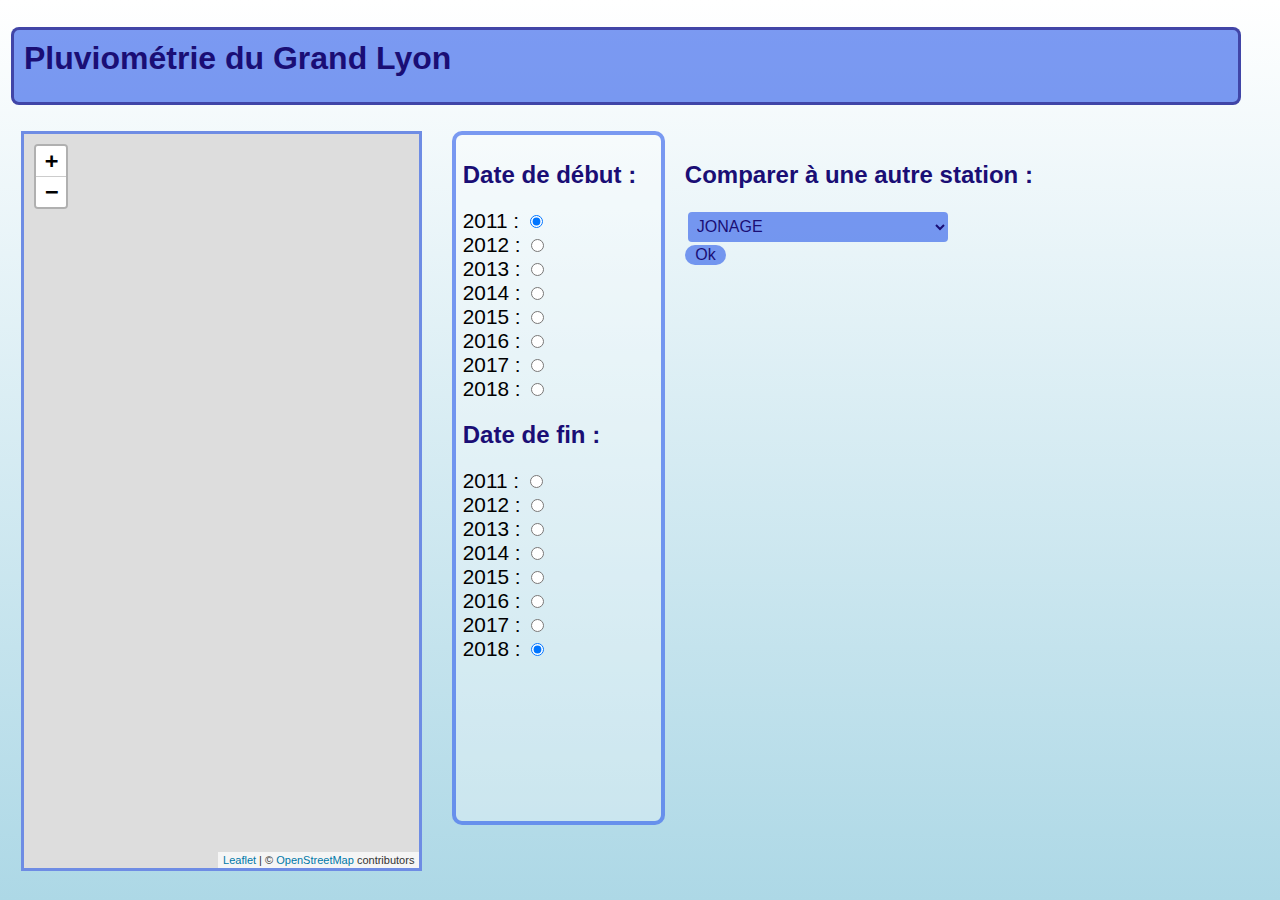
==== client/index.html @ fe353c87 "Update index.html" ====
<!DOCTYPE html>

<script src="leaflet.js"> // insertion bibliothèque Leaflet : http://leafletjs.com/ </script>

<title>Pluviometrie.html</title>
<link rel="stylesheet" type="text/css" href="leaflet.css" /> 
<link rel="stylesheet" type="text/css" href="style.css"/>

<meta charset="utf-8">

<style>
#map {
  height: 80%; 
  width: 30%; 
  float:left; 
  margin-left:20px; 
  margin-right:20px;
  border-style: solid;
  padding: 7px 0.5em 9px;
  border-color: rgba(37,87,233,0.6);
  border-width: medium;
}
</style>

<body onload="load_data()">  <!-- Récupération des données avec le chargement de la page -->

<h1>Pluviométrie du Grand Lyon</h1>


<div id="map"></div>  


<form name=Dates>
<h2>Date de début :</h2>
<label>2011 : <input checked type="radio" name="Date_debut" value="2011"></label>
<label>2012 : <input type="radio" name="Date_debut" value="2012"></label>
<label>2013 : <input type="radio" name="Date_debut" value="2013"></label>
<label>2014 : <input type="radio" name="Date_debut" value="2014"></label>
<label>2015 : <input type="radio" name="Date_debut" value="2015"></label>
<label>2016 : <input type="radio" name="Date_debut" value="2016"></label>
<label>2017 : <input type="radio" name="Date_debut" value="2017"></label>
<label>2018 : <input type="radio" name="Date_debut" value="2018"></label>

<h2>Date de fin :</h2>

<label>2011 : <input type="radio" name="Date_fin" value="2011"></label>
<label>2012 : <input type="radio" name="Date_fin" value="2012"></label>
<label>2013 : <input type="radio" name="Date_fin" value="2013"></label>
<label>2014 : <input type="radio" name="Date_fin" value="2014"></label>
<label>2015 : <input type="radio" name="Date_fin" value="2015"></label>
<label>2016 : <input type="radio" name="Date_fin" value="2016"></label>
<label>2017 : <input type="radio" name="Date_fin" value="2017"></label>
<label>2018 : <input checked type="radio" name="Date_fin" value="2018"></label>
</form>
	

<form name=Comparaison>

<h2>Comparer à une autre station :</h2>
<div class="styled-select">
<SELECT name="comparerStation" size="1">
<OPTION>JONAGE
<OPTION>MEYZIEU
<OPTION>GENAS
<OPTION>MIONS
<OPTION>CORBAS
<OPTION>SAINT PRIEST
<OPTION>BRON
<OPTION>VILLEURBANNE
<OPTION>CREPIEUX
<OPTION>RILLIEUX
<OPTION>CAILLOUX
<OPTION>MONTANAY
<OPTION>NEUVILLE
<OPTION>COUZON
<OPTION>COLLONGES
<OPTION>INSA
<OPTION>QUINCIEUX
<OPTION>SAINT GERMAIN
<OPTION>POLEYMIEUX
<OPTION>LIMONEST
<OPTION>CHAMPAGNE AU MONT D OR
<OPTION>LA TOUR DE SALVAGNY
<OPTION>St CONSORCE
<OPTION>LOYACE
<OPTION>BOLLIER
<OPTION>SAINT FONS
<OPTION>LES BATTIERES
<OPTION>PRESSIN
<OPTION>CHARLY
<OPTION>SEREZIN
<OPTION>GIVORS
</SELECT>
</div>

<input type="button" onclick="updateGraph(2)" value=" Ok ">	
	
</form>

<div id="reponse">
  <p align="center"></p>
  <img width="68%" src="" />
</div>

<script>
// Creation d'une carte dans la balise div "map", et positionne la vue sur un point donné et un niveau de zoom
var map = L.map('map').setView([45.755,4.86], 11);
// Ajout d'une couche de dalles OpenStreetMap
L.tileLayer('http://{s}.tile.osm.org/{z}/{x}/{y}.png', {
     attribution: '&copy; <a href="http://osm.org/copyright">OpenStreetMap</a> contributors'
     }).addTo(map);
	 
function load_data () {
    var xhr = new XMLHttpRequest();
    xhr.onload = function() {   // fonction callback
      // récupération des données renvoyées par le serveur
	  var data = JSON.parse(this.responseText);
      // boucle sur les enregistrements renvoyés
      for ( n = 0; n < data.length; n++ ) {
        // insertion d'un marqueur à la position, attachement d'une popup, capture de l'évènement "clic'
	L.marker([data[n].lat,data[n].long]).addTo(map)
	  .bindPopup(data[n].nom)
	  .addEventListener('click',OnMarkerClick)   // propriété personnalisée ajouté au marqueur
	  .nom=data[n].nom;
      }
    };
    xhr.open('GET','/stations',true);
    xhr.send();
}

var marker; // sauvegarde du marker selectionne
var compare = false;
// si on clique sur un marker la courbe change
function OnMarkerClick (e) {
    marker = e.target;
    compare = false;
    updateGraph();
}

// si on clique sur une date la courbe change
for (i=0; i<document.Dates.Date_debut.length; i++) {
    document.Dates.Date_debut[i].onclick = updateGraph;
}
for (i=0; i<document.Dates.Date_fin.length; i++) {
    document.Dates.Date_fin[i].onclick = updateGraph;
}

// Mise à jour de la courbe en fonction du marker selectionne et de la date
function updateGraph(n=1) {
    var xhr = new XMLHttpRequest();
    var image =  document.querySelector('#reponse img'),
	legende = document.querySelector('#reponse p');
    // recuperation de la date de debut
    var debut = '';
    for (i=0; i<document.Dates.Date_debut.length; i++) {
	    if (document.Dates.Date_debut[i].checked) {
		    debut = document.Dates.Date_debut[i].value;
	    }
    }
    // puis de la date de fin
    var fin = '';
    for (i=0; i<document.Dates.Date_fin.length; i++) {
	    if (document.Dates.Date_fin[i].checked) {
		    fin = document.Dates.Date_fin[i].value;
	    }
    }
    xhr.onload = function() {   // fonction callback pour inserer le courbe dans la page
	var data = JSON.parse(this.responseText)
	image.src = data.img;
	image.alt = data.title;
	legende.innerHTML = data.title;
    };
    if(n==2 || compare) {
	// recuperation de la 2e station
	var station2 = document.querySelector('select[name=comparerStation]').value;
	compare = true;
	xhr.open('GET','/compare/'+marker.nom+'/'+station2+'/'+debut+'/'+fin,true);  // on récupère la courbe par un appel au serveur
    } else{
	xhr.open('GET','/pluvio/'+marker.nom+'/'+debut+'/'+fin,true);  // on récupère la courbe par un appel au serveur
    }
    xhr.send();
}

</script>
---- client/leaflet.css ----
/* required styles */

.leaflet-pane,
.leaflet-tile,
.leaflet-marker-icon,
.leaflet-marker-shadow,
.leaflet-tile-container,
.leaflet-pane > svg,
.leaflet-pane > canvas,
.leaflet-zoom-box,
.leaflet-image-layer,
.leaflet-layer {
	position: absolute;
	left: 0;
	top: 0;
	}
.leaflet-container {
	overflow: hidden;
	}
.leaflet-tile,
.leaflet-marker-icon,
.leaflet-marker-shadow {
	-webkit-user-select: none;
	   -moz-user-select: none;
	        user-select: none;
	  -webkit-user-drag: none;
	}
/* Safari renders non-retina tile on retina better with this, but Chrome is worse */
.leaflet-safari .leaflet-tile {
	image-rendering: -webkit-optimize-contrast;
	}
/* hack that prevents hw layers "stretching" when loading new tiles */
.leaflet-safari .leaflet-tile-container {
	width: 1600px;
	height: 1600px;
	-webkit-transform-origin: 0 0;
	}
.leaflet-marker-icon,
.leaflet-marker-shadow {
	display: block;
	}
/* .leaflet-container svg: reset svg max-width decleration shipped in Joomla! (joomla.org) 3.x */
/* .leaflet-container img: map is broken in FF if you have max-width: 100% on tiles */
.leaflet-container .leaflet-overlay-pane svg,
.leaflet-container .leaflet-marker-pane img,
.leaflet-container .leaflet-shadow-pane img,
.leaflet-container .leaflet-tile-pane img,
.leaflet-container img.leaflet-image-layer,
.leaflet-container .leaflet-tile {
	max-width: none !important;
	max-height: none !important;
	}

.leaflet-container.leaflet-touch-zoom {
	-ms-touch-action: pan-x pan-y;
	touch-action: pan-x pan-y;
	}
.leaflet-container.leaflet-touch-drag {
	-ms-touch-action: pinch-zoom;
	/* Fallback for FF which doesn't support pinch-zoom */
	touch-action: none;
	touch-action: pinch-zoom;
}
.leaflet-container.leaflet-touch-drag.leaflet-touch-zoom {
	-ms-touch-action: none;
	touch-action: none;
}
.leaflet-container {
	-webkit-tap-highlight-color: transparent;
}
.leaflet-container a {
	-webkit-tap-highlight-color: rgba(51, 181, 229, 0.4);
}
.leaflet-tile {
	filter: inherit;
	visibility: hidden;
	}
.leaflet-tile-loaded {
	visibility: inherit;
	}
.leaflet-zoom-box {
	width: 0;
	height: 0;
	-moz-box-sizing: border-box;
	     box-sizing: border-box;
	z-index: 800;
	}
/* workaround for https://bugzilla.mozilla.org/show_bug.cgi?id=888319 */
.leaflet-overlay-pane svg {
	-moz-user-select: none;
	}

.leaflet-pane         { z-index: 400; }

.leaflet-tile-pane    { z-index: 200; }
.leaflet-overlay-pane { z-index: 400; }
.leaflet-shadow-pane  { z-index: 500; }
.leaflet-marker-pane  { z-index: 600; }
.leaflet-tooltip-pane   { z-index: 650; }
.leaflet-popup-pane   { z-index: 700; }

.leaflet-map-pane canvas { z-index: 100; }
.leaflet-map-pane svg    { z-index: 200; }

.leaflet-vml-shape {
	width: 1px;
	height: 1px;
	}
.lvml {
	behavior: url(#default#VML);
	display: inline-block;
	position: absolute;
	}


/* control positioning */

.leaflet-control {
	position: relative;
	z-index: 800;
	pointer-events: visiblePainted; /* IE 9-10 doesn't have auto */
	pointer-events: auto;
	}
.leaflet-top,
.leaflet-bottom {
	position: absolute;
	z-index: 1000;
	pointer-events: none;
	}
.leaflet-top {
	top: 0;
	}
.leaflet-right {
	right: 0;
	}
.leaflet-bottom {
	bottom: 0;
	}
.leaflet-left {
	left: 0;
	}
.leaflet-control {
	float: left;
	clear: both;
	}
.leaflet-right .leaflet-control {
	float: right;
	}
.leaflet-top .leaflet-control {
	margin-top: 10px;
	}
.leaflet-bottom .leaflet-control {
	margin-bottom: 10px;
	}
.leaflet-left .leaflet-control {
	margin-left: 10px;
	}
.leaflet-right .leaflet-control {
	margin-right: 10px;
	}


/* zoom and fade animations */

.leaflet-fade-anim .leaflet-tile {
	will-change: opacity;
	}
.leaflet-fade-anim .leaflet-popup {
	opacity: 0;
	-webkit-transition: opacity 0.2s linear;
	   -moz-transition: opacity 0.2s linear;
	        transition: opacity 0.2s linear;
	}
.leaflet-fade-anim .leaflet-map-pane .leaflet-popup {
	opacity: 1;
	}
.leaflet-zoom-animated {
	-webkit-transform-origin: 0 0;
	    -ms-transform-origin: 0 0;
	        transform-origin: 0 0;
	}
.leaflet-zoom-anim .leaflet-zoom-animated {
	will-change: transform;
	}
.leaflet-zoom-anim .leaflet-zoom-animated {
	-webkit-transition: -webkit-transform 0.25s cubic-bezier(0,0,0.25,1);
	   -moz-transition:    -moz-transform 0.25s cubic-bezier(0,0,0.25,1);
	        transition:         transform 0.25s cubic-bezier(0,0,0.25,1);
	}
.leaflet-zoom-anim .leaflet-tile,
.leaflet-pan-anim .leaflet-tile {
	-webkit-transition: none;
	   -moz-transition: none;
	        transition: none;
	}

.leaflet-zoom-anim .leaflet-zoom-hide {
	visibility: hidden;
	}


/* cursors */

.leaflet-interactive {
	cursor: pointer;
	}
.leaflet-grab {
	cursor: -webkit-grab;
	cursor:    -moz-grab;
	cursor:         grab;
	}
.leaflet-crosshair,
.leaflet-crosshair .leaflet-interactive {
	cursor: crosshair;
	}
.leaflet-popup-pane,
.leaflet-control {
	cursor: auto;
	}
.leaflet-dragging .leaflet-grab,
.leaflet-dragging .leaflet-grab .leaflet-interactive,
.leaflet-dragging .leaflet-marker-draggable {
	cursor: move;
	cursor: -webkit-grabbing;
	cursor:    -moz-grabbing;
	cursor:         grabbing;
	}

/* marker & overlays interactivity */
.leaflet-marker-icon,
.leaflet-marker-shadow,
.leaflet-image-layer,
.leaflet-pane > svg path,
.leaflet-tile-container {
	pointer-events: none;
	}

.leaflet-marker-icon.leaflet-interactive,
.leaflet-image-layer.leaflet-interactive,
.leaflet-pane > svg path.leaflet-interactive {
	pointer-events: visiblePainted; /* IE 9-10 doesn't have auto */
	pointer-events: auto;
	}

/* visual tweaks */

.leaflet-container {
	background: #ddd;
	outline: 0;
	}
.leaflet-container a {
	color: #0078A8;
	}
.leaflet-container a.leaflet-active {
	outline: 2px solid orange;
	}
.leaflet-zoom-box {
	border: 2px dotted #38f;
	background: rgba(255,255,255,0.5);
	}


/* general typography */
.leaflet-container {
	font: 12px/1.5 "Helvetica Neue", Arial, Helvetica, sans-serif;
	}


/* general toolbar styles */

.leaflet-bar {
	box-shadow: 0 1px 5px rgba(0,0,0,0.65);
	border-radius: 4px;
	}
.leaflet-bar a,
.leaflet-bar a:hover {
	background-color: #fff;
	border-bottom: 1px solid #ccc;
	width: 26px;
	height: 26px;
	line-height: 26px;
	display: block;
	text-align: center;
	text-decoration: none;
	color: black;
	}
.leaflet-bar a,
.leaflet-control-layers-toggle {
	background-position: 50% 50%;
	background-repeat: no-repeat;
	display: block;
	}
.leaflet-bar a:hover {
	background-color: #f4f4f4;
	}
.leaflet-bar a:first-child {
	border-top-left-radius: 4px;
	border-top-right-radius: 4px;
	}
.leaflet-bar a:last-child {
	border-bottom-left-radius: 4px;
	border-bottom-right-radius: 4px;
	border-bottom: none;
	}
.leaflet-bar a.leaflet-disabled {
	cursor: default;
	background-color: #f4f4f4;
	color: #bbb;
	}

.leaflet-touch .leaflet-bar a {
	width: 30px;
	height: 30px;
	line-height: 30px;
	}
.leaflet-touch .leaflet-bar a:first-child {
	border-top-left-radius: 2px;
	border-top-right-radius: 2px;
	}
.leaflet-touch .leaflet-bar a:last-child {
	border-bottom-left-radius: 2px;
	border-bottom-right-radius: 2px;
	}

/* zoom control */

.leaflet-control-zoom-in,
.leaflet-control-zoom-out {
	font: bold 18px 'Lucida Console', Monaco, monospace;
	text-indent: 1px;
	}

.leaflet-touch .leaflet-control-zoom-in, .leaflet-touch .leaflet-control-zoom-out  {
	font-size: 22px;
	}


/* layers control */

.leaflet-control-layers {
	box-shadow: 0 1px 5px rgba(0,0,0,0.4);
	background: #fff;
	border-radius: 5px;
	}
.leaflet-control-layers-toggle {
	background-image: url(images/layers.png);
	width: 36px;
	height: 36px;
	}
.leaflet-retina .leaflet-control-layers-toggle {
	background-image: url(images/layers-2x.png);
	background-size: 26px 26px;
	}
.leaflet-touch .leaflet-control-layers-toggle {
	width: 44px;
	height: 44px;
	}
.leaflet-control-layers .leaflet-control-layers-list,
.leaflet-control-layers-expanded .leaflet-control-layers-toggle {
	display: none;
	}
.leaflet-control-layers-expanded .leaflet-control-layers-list {
	display: block;
	position: relative;
	}
.leaflet-control-layers-expanded {
	padding: 6px 10px 6px 6px;
	color: #333;
	background: #fff;
	}
.leaflet-control-layers-scrollbar {
	overflow-y: scroll;
	overflow-x: hidden;
	padding-right: 5px;
	}
.leaflet-control-layers-selector {
	margin-top: 2px;
	position: relative;
	top: 1px;
	}
.leaflet-control-layers label {
	display: block;
	}
.leaflet-control-layers-separator {
	height: 0;
	border-top: 1px solid #ddd;
	margin: 5px -10px 5px -6px;
	}

/* Default icon URLs */
.leaflet-default-icon-path {
	background-image: url(images/marker-icon.png);
	}


/* attribution and scale controls */

.leaflet-container .leaflet-control-attribution {
	background: #fff;
	background: rgba(255, 255, 255, 0.7);
	margin: 0;
	}
.leaflet-control-attribution,
.leaflet-control-scale-line {
	padding: 0 5px;
	color: #333;
	}
.leaflet-control-attribution a {
	text-decoration: none;
	}
.leaflet-control-attribution a:hover {
	text-decoration: underline;
	}
.leaflet-container .leaflet-control-attribution,
.leaflet-container .leaflet-control-scale {
	font-size: 11px;
	}
.leaflet-left .leaflet-control-scale {
	margin-left: 5px;
	}
.leaflet-bottom .leaflet-control-scale {
	margin-bottom: 5px;
	}
.leaflet-control-scale-line {
	border: 2px solid #777;
	border-top: none;
	line-height: 1.1;
	padding: 2px 5px 1px;
	font-size: 11px;
	white-space: nowrap;
	overflow: hidden;
	-moz-box-sizing: border-box;
	     box-sizing: border-box;

	background: #fff;
	background: rgba(255, 255, 255, 0.5);
	}
.leaflet-control-scale-line:not(:first-child) {
	border-top: 2px solid #777;
	border-bottom: none;
	margin-top: -2px;
	}
.leaflet-control-scale-line:not(:first-child):not(:last-child) {
	border-bottom: 2px solid #777;
	}

.leaflet-touch .leaflet-control-attribution,
.leaflet-touch .leaflet-control-layers,
.leaflet-touch .leaflet-bar {
	box-shadow: none;
	}
.leaflet-touch .leaflet-control-layers,
.leaflet-touch .leaflet-bar {
	border: 2px solid rgba(0,0,0,0.2);
	background-clip: padding-box;
	}


/* popup */

.leaflet-popup {
	position: absolute;
	text-align: center;
	margin-bottom: 20px;
	}
.leaflet-popup-content-wrapper {
	padding: 1px;
	text-align: left;
	border-radius: 12px;
	}
.leaflet-popup-content {
	margin: 13px 19px;
	line-height: 1.4;
	}
.leaflet-popup-content p {
	margin: 18px 0;
	}
.leaflet-popup-tip-container {
	width: 40px;
	height: 20px;
	position: absolute;
	left: 50%;
	margin-left: -20px;
	overflow: hidden;
	pointer-events: none;
	}
.leaflet-popup-tip {
	width: 17px;
	height: 17px;
	padding: 1px;

	margin: -10px auto 0;

	-webkit-transform: rotate(45deg);
	   -moz-transform: rotate(45deg);
	    -ms-transform: rotate(45deg);
	        transform: rotate(45deg);
	}
.leaflet-popup-content-wrapper,
.leaflet-popup-tip {
	background: white;
	color: #333;
	box-shadow: 0 3px 14px rgba(0,0,0,0.4);
	}
.leaflet-container a.leaflet-popup-close-button {
	position: absolute;
	top: 0;
	right: 0;
	padding: 4px 4px 0 0;
	border: none;
	text-align: center;
	width: 18px;
	height: 14px;
	font: 16px/14px Tahoma, Verdana, sans-serif;
	color: #c3c3c3;
	text-decoration: none;
	font-weight: bold;
	background: transparent;
	}
.leaflet-container a.leaflet-popup-close-button:hover {
	color: #999;
	}
.leaflet-popup-scrolled {
	overflow: auto;
	border-bottom: 1px solid #ddd;
	border-top: 1px solid #ddd;
	}

.leaflet-oldie .leaflet-popup-content-wrapper {
	zoom: 1;
	}
.leaflet-oldie .leaflet-popup-tip {
	width: 24px;
	margin: 0 auto;

	-ms-filter: "progid:DXImageTransform.Microsoft.Matrix(M11=0.70710678, M12=0.70710678, M21=-0.70710678, M22=0.70710678)";
	filter: progid:DXImageTransform.Microsoft.Matrix(M11=0.70710678, M12=0.70710678, M21=-0.70710678, M22=0.70710678);
	}
.leaflet-oldie .leaflet-popup-tip-container {
	margin-top: -1px;
	}

.leaflet-oldie .leaflet-control-zoom,
.leaflet-oldie .leaflet-control-layers,
.leaflet-oldie .leaflet-popup-content-wrapper,
.leaflet-oldie .leaflet-popup-tip {
	border: 1px solid #999;
	}


/* div icon */

.leaflet-div-icon {
	background: #fff;
	border: 1px solid #666;
	}


/* Tooltip */
/* Base styles for the element that has a tooltip */
.leaflet-tooltip {
	position: absolute;
	padding: 6px;
	background-color: #fff;
	border: 1px solid #fff;
	border-radius: 3px;
	color: #222;
	white-space: nowrap;
	-webkit-user-select: none;
	-moz-user-select: none;
	-ms-user-select: none;
	user-select: none;
	pointer-events: none;
	box-shadow: 0 1px 3px rgba(0,0,0,0.4);
	}
.leaflet-tooltip.leaflet-clickable {
	cursor: pointer;
	pointer-events: auto;
	}
.leaflet-tooltip-top:before,
.leaflet-tooltip-bottom:before,
.leaflet-tooltip-left:before,
.leaflet-tooltip-right:before {
	position: absolute;
	pointer-events: none;
	border: 6px solid transparent;
	background: transparent;
	content: "";
	}

/* Directions */

.leaflet-tooltip-bottom {
	margin-top: 6px;
}
.leaflet-tooltip-top {
	margin-top: -6px;
}
.leaflet-tooltip-bottom:before,
.leaflet-tooltip-top:before {
	left: 50%;
	margin-left: -6px;
	}
.leaflet-tooltip-top:before {
	bottom: 0;
	margin-bottom: -12px;
	border-top-color: #fff;
	}
.leaflet-tooltip-bottom:before {
	top: 0;
	margin-top: -12px;
	margin-left: -6px;
	border-bottom-color: #fff;
	}
.leaflet-tooltip-left {
	margin-left: -6px;
}
.leaflet-tooltip-right {
	margin-left: 6px;
}
.leaflet-tooltip-left:before,
.leaflet-tooltip-right:before {
	top: 50%;
	margin-top: -6px;
	}
.leaflet-tooltip-left:before {
	right: 0;
	margin-right: -12px;
	border-left-color: #fff;
	}
.leaflet-tooltip-right:before {
	left: 0;
	margin-left: -12px;
	border-right-color: #fff;
	}
---- client/style.css ----
/* fond de page */
body {
  /* background-image: url(theme_pluie.jpg); */
  background-size: 100%;
  background-repeat: no-repeat;
  background: linear-gradient(0deg, lightblue, white);
  /*color: black;*/
  height: 100vh;
  margin: 0;
  /* pour éviter l'ascenseur */
  border: 1px solid transparent;
  box-sizing: border-box;
}

/* bandeau de titre */
h1 { 
  border: none;
  box-shadow: none;
  background-color: rgba(37,87,233,0.6);
  border: 3px solid rgba(26,14,117,0.6);
  color:rgb(26,14,117);
  border-radius: 8px;
  margin-top: 0.8em;
  margin-bottom: 0.8em;
  padding-top: 0.4em;
  padding-bottom: 0.4em;
  height: 50px;
  width: 95%;
  position:relative;
  left: 10px;
}

/* contenu de la page */
body > * {   padding-top: 10px; padding-left: 10px; }

/* polices de caractères */
body { font-family: Gill Sans Nova Light, sans-serif; size : 50;  }

/* positionnement des champs */
label { display: block; color : black; font-size : 130%;}
label span { display: inline-block; width: 5em; height: 1.5em; }

form[name=Dates] {
  box-shadow: none;
  background-color: rgba(255,255,255,0.3);
  height:75%;
  width:15%;
  overflow: auto;
  border: 4px solid rgba(37,87,233,0.6);
  border-radius: 10px;1.33em
  margin: 0.8em;
  padding: 0.4em;
  float:left; 
  margin-left:10px; 
  margin-right:20px;
}

h2{
  color:rgb(26,14,117);
}

input[type=button]{
  background: rgba(37,87,233,0.6);
  border: 5px;
  border-color: rgba(37,87,233,0.6);
  border-radius: 10px;
  margin: 3px 
  height: 30px;
  font-size: 16px;
  color:rgb(26,14,117)
}

.styled-select select {
   background: rgba(37,87,233,0.6);
   width: 260px;
   padding: 5px;
   margin: 3px;
   font-size: 16px;
   border: 5px;
   border-radius: 4px;
   height: 30px;
   border: 1px;
   border-color: rgba(37,87,233,0.6);
   color:rgb(26,14,117)
   }

#reponse {
    display: inline-block;
    width: 45%;
}
#reponse img {
    width: 100%;
}

/*
input, textarea {
  font-family: monospace;
  padding: 2px 0.5em;
  width: 5em;
  font-size: 1.2em;
  line-height: 1.33em;
  color: #666;
  margin-top: 5px;
}
.button {
  border: 3px outset #444;
  background-color: #888;
  padding: 5px 0.5em;
  border-radius: 3px;
  display: inline-block;
  margin: 1em 0;

  color: #eee;
  text-shadow: #000 -1px -1px 0;
  right: calc(100% - 8em - 3px);
}
*/
/*
a {
  text-decoration: none;
  color: black;
  cursor: pointer;
}
*/
a.delete:hover {
  color: red;
}
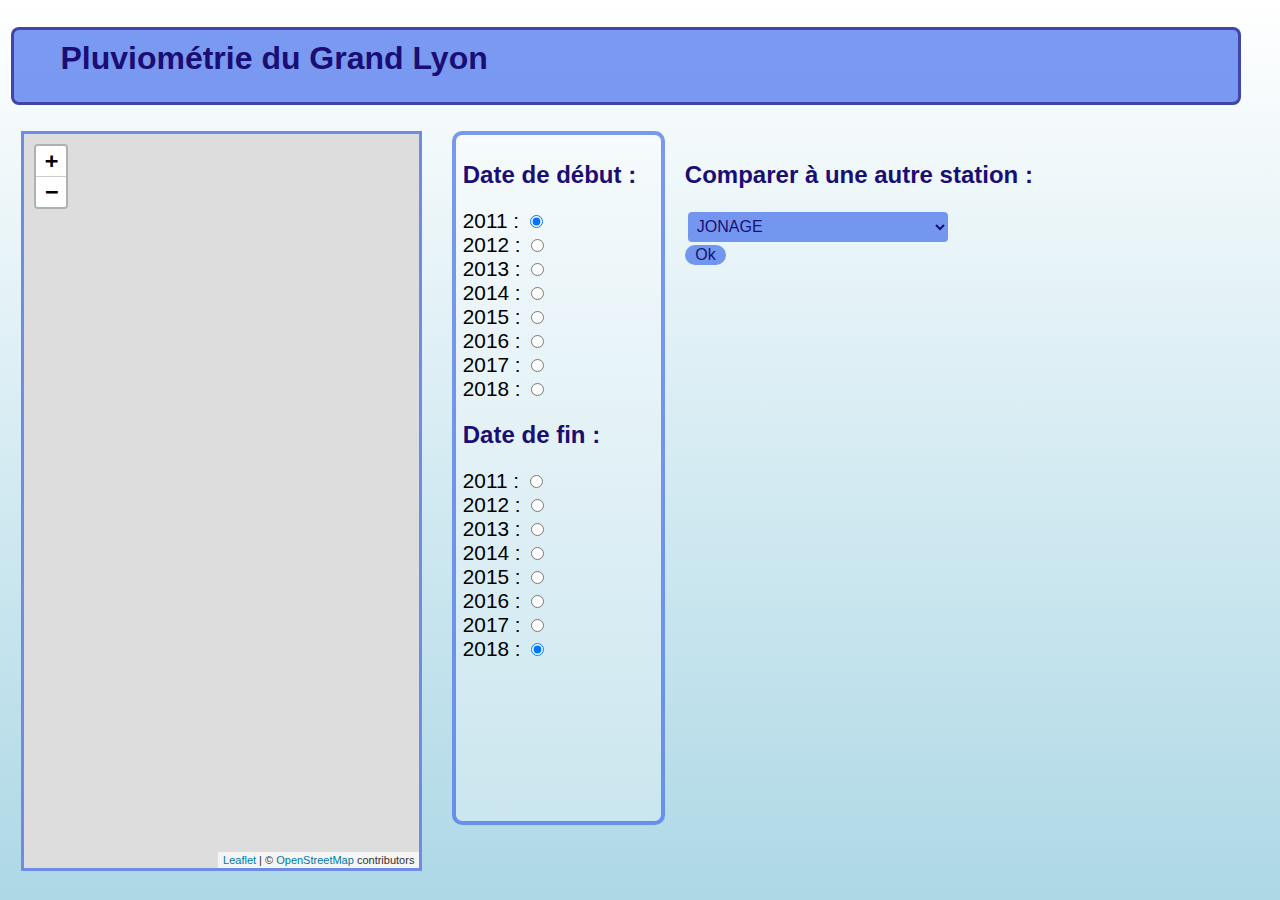
==== commit ca8ebfd4: "Update index.html" ====
--- a/client/index.html
+++ b/client/index.html
@@ -2,7 +2,11 @@
 
 <script src="leaflet.js"> // insertion bibliothèque Leaflet : http://leafletjs.com/ </script>
 
-<title>Pluviometrie.html</title>
+<head>
+<link rel="icon" href="favicon.ico" />
+<title>Pluviometrie du Grand Lyon</title>
+</head>
+
 <link rel="stylesheet" type="text/css" href="leaflet.css" /> 
 <link rel="stylesheet" type="text/css" href="style.css"/>
 
--- a/client/style.css
+++ b/client/style.css
@@ -16,6 +16,7 @@
 h1 { 
   border: none;
   box-shadow: none;
+  text-indent: 3%;
   background-color: rgba(37,87,233,0.6);
   border: 3px solid rgba(26,14,117,0.6);
   color:rgb(26,14,117);
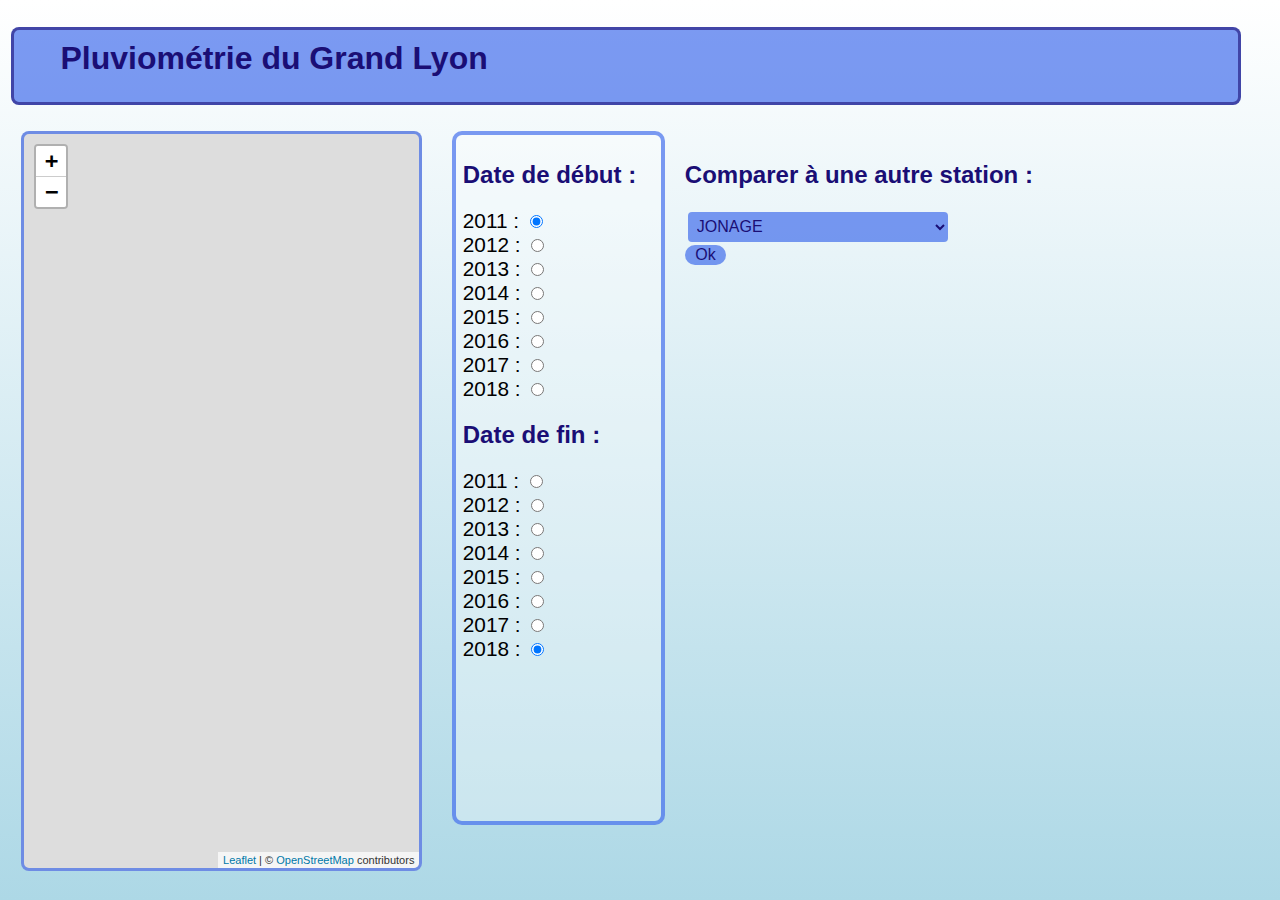
==== commit ceabff2a: "Update index.html" ====
--- a/client/index.html
+++ b/client/index.html
@@ -23,6 +23,7 @@
   padding: 7px 0.5em 9px;
   border-color: rgba(37,87,233,0.6);
   border-width: medium;
+  border-radius: 8px;
 }
 </style>
 
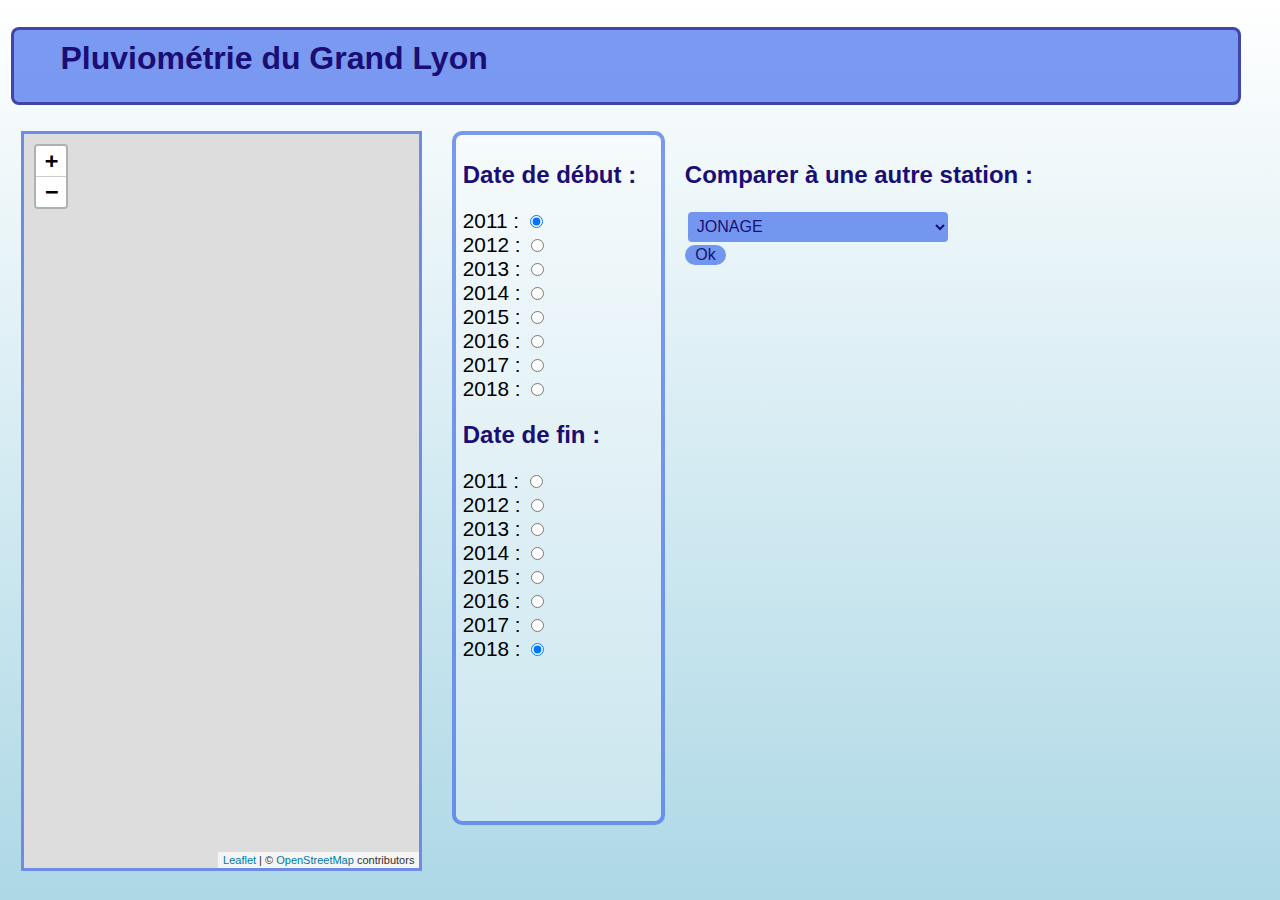
==== commit 19f09f86: "Update index.html" ====
--- a/client/index.html
+++ b/client/index.html
@@ -2,11 +2,7 @@
 
 <script src="leaflet.js"> // insertion bibliothèque Leaflet : http://leafletjs.com/ </script>
 
-<head>
-<link rel="icon" href="favicon.ico" />
-<title>Pluviometrie du Grand Lyon</title>
-</head>
-
+<title>Pluviometrie.html</title>
 <link rel="stylesheet" type="text/css" href="leaflet.css" /> 
 <link rel="stylesheet" type="text/css" href="style.css"/>
 
@@ -23,7 +19,6 @@
   padding: 7px 0.5em 9px;
   border-color: rgba(37,87,233,0.6);
   border-width: medium;
-  border-radius: 8px;
 }
 </style>
 
@@ -133,8 +128,8 @@
     xhr.send();
 }
 
-var marker; // sauvegarde du marker selectionne
-var compare = false;
+var marker;		// sauvegarde du marker selectionne
+var compare = false;	// booleen permettant de se souvenir si l'on fait une comparaison ou non
 // si on clique sur un marker la courbe change
 function OnMarkerClick (e) {
     marker = e.target;
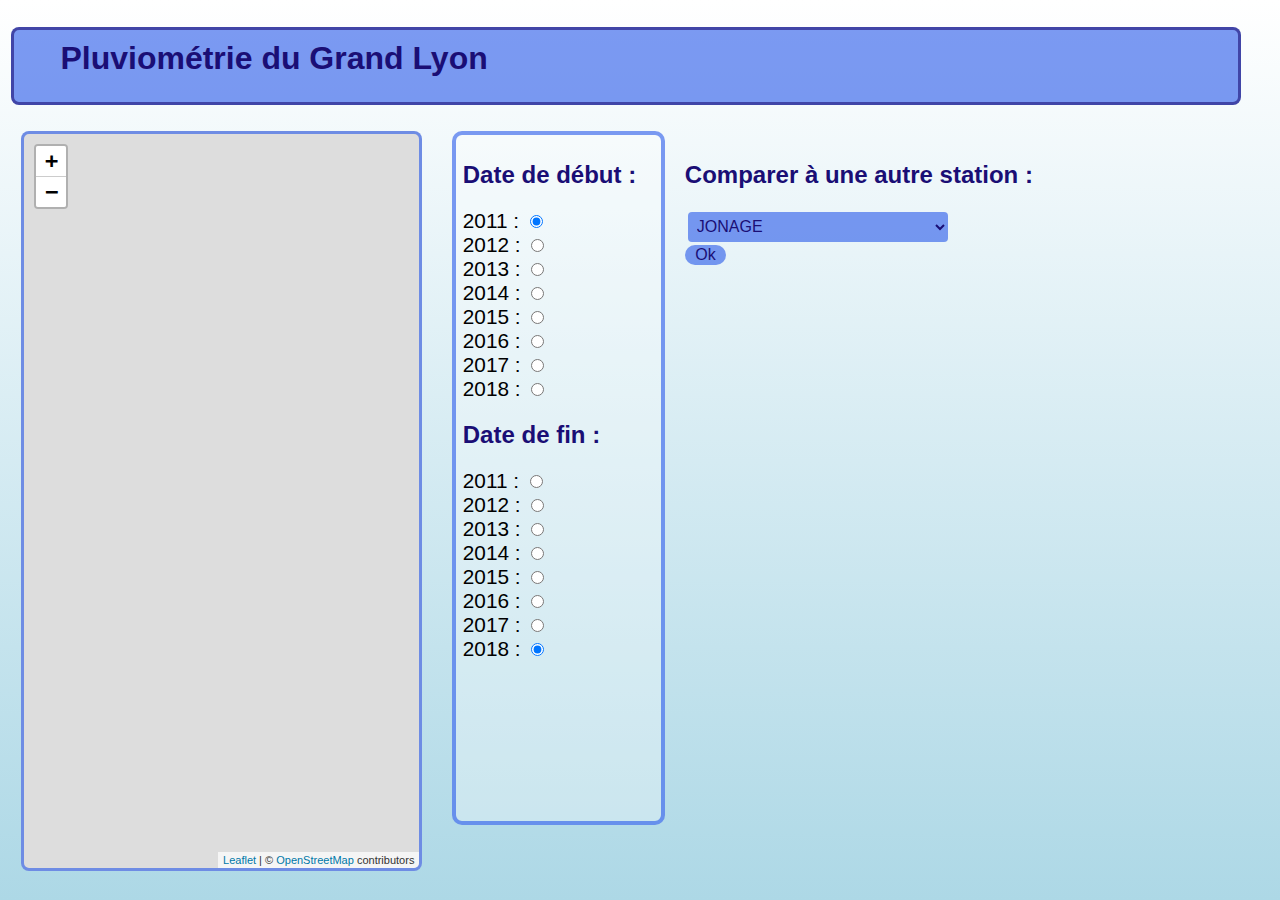
==== commit f0e6eac0: "Merge branch 'master' of https://github.com/benechabac/Pluviometrie" ====
--- a/client/index.html
+++ b/client/index.html
@@ -2,7 +2,11 @@
 
 <script src="leaflet.js"> // insertion bibliothèque Leaflet : http://leafletjs.com/ </script>
 
-<title>Pluviometrie.html</title>
+<head>
+<link rel="icon" href="favicon.ico" />
+<title>Pluviometrie du Grand Lyon</title>
+</head>
+
 <link rel="stylesheet" type="text/css" href="leaflet.css" /> 
 <link rel="stylesheet" type="text/css" href="style.css"/>
 
@@ -19,6 +23,7 @@
   padding: 7px 0.5em 9px;
   border-color: rgba(37,87,233,0.6);
   border-width: medium;
+  border-radius: 8px;
 }
 </style>
 
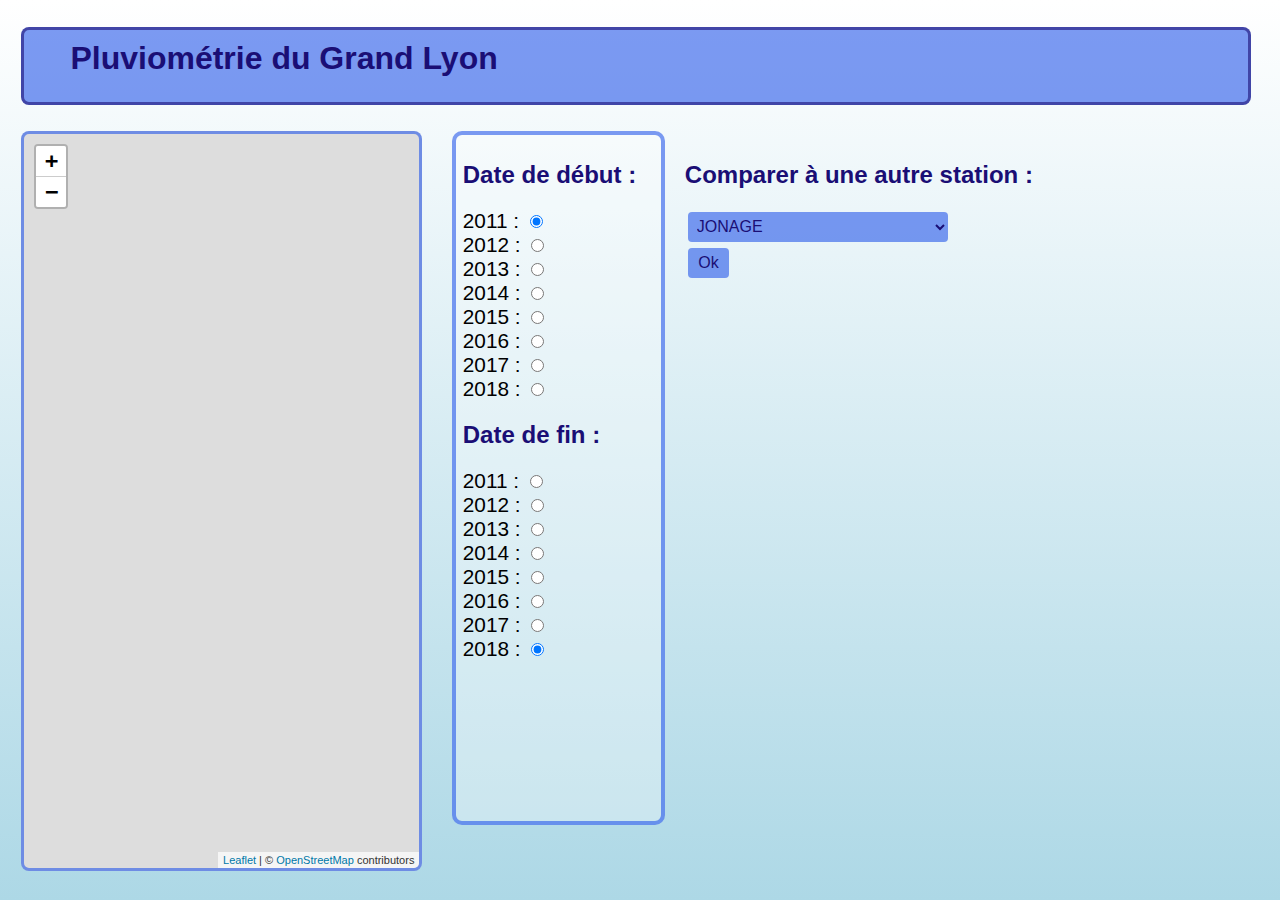
==== commit dcf58932: "Update index.html" ====
--- a/client/index.html
+++ b/client/index.html
@@ -80,7 +80,6 @@
 <OPTION>COUZON
 <OPTION>COLLONGES
 <OPTION>INSA
-<OPTION>QUINCIEUX
 <OPTION>SAINT GERMAIN
 <OPTION>POLEYMIEUX
 <OPTION>LIMONEST
--- a/client/style.css
+++ b/client/style.css
@@ -23,12 +23,11 @@
   border-radius: 8px;
   margin-top: 0.8em;
   margin-bottom: 0.8em;
+  margin-left: 20px;
   padding-top: 0.4em;
   padding-bottom: 0.4em;
   height: 50px;
   width: 95%;
-  position:relative;
-  left: 10px;
 }
 
 /* contenu de la page */
@@ -64,8 +63,8 @@
   background: rgba(37,87,233,0.6);
   border: 5px;
   border-color: rgba(37,87,233,0.6);
-  border-radius: 10px;
-  margin: 3px 
+  border-radius: 4px;
+  margin: 3px; 
   height: 30px;
   font-size: 16px;
   color:rgb(26,14,117)
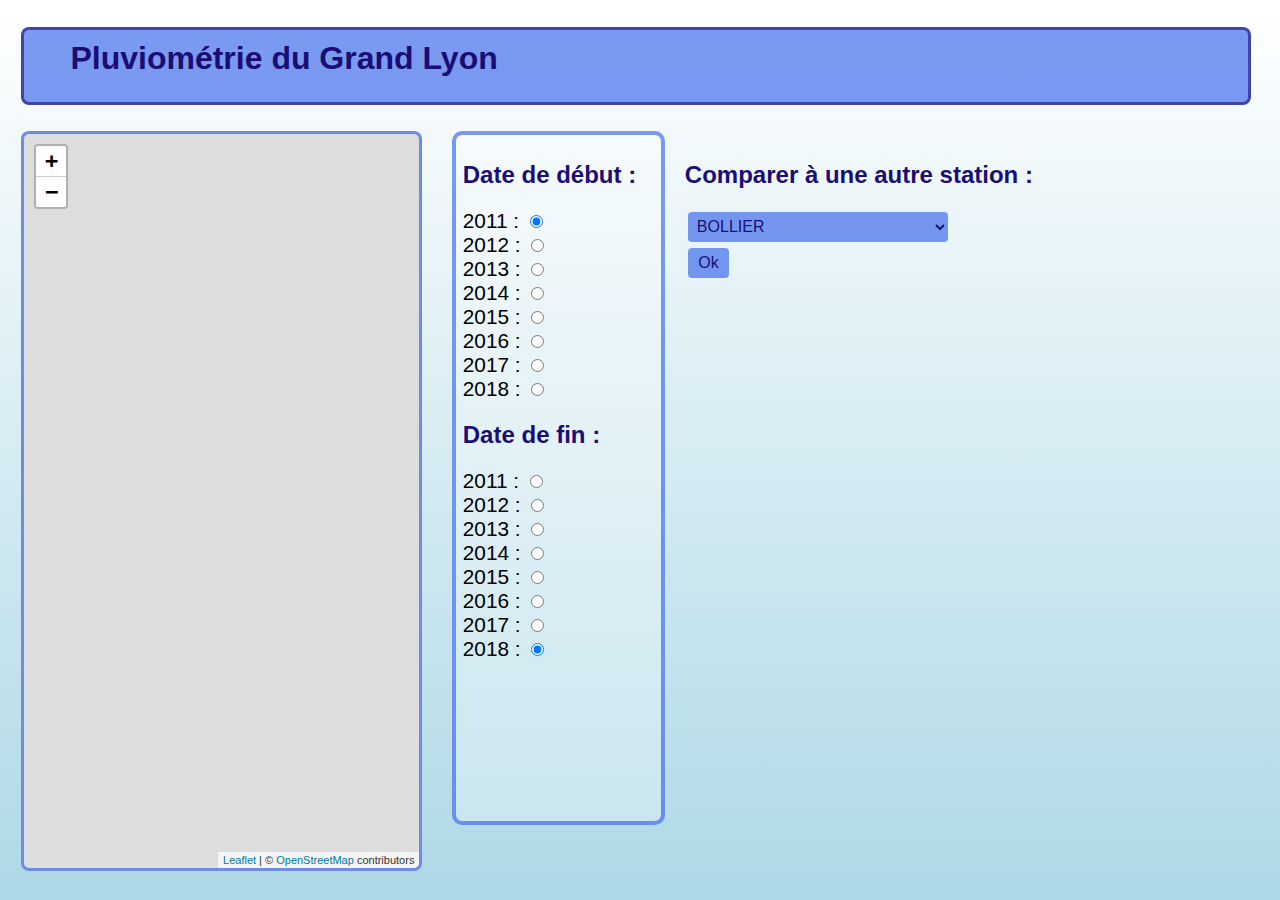
==== commit e18b314d: "Update index.html" ====
--- a/client/index.html
+++ b/client/index.html
@@ -64,36 +64,36 @@
 <h2>Comparer à une autre station :</h2>
 <div class="styled-select">
 <SELECT name="comparerStation" size="1">
+<OPTION>BOLLIER
+<OPTION>BRON
+<OPTION>CAILLOUX
+<OPTION>CHAMPAGNE AU MONT D OR
+<OPTION>CHARLY
+<OPTION>COLLONGES
+<OPTION>CORBAS
+<OPTION>COUZON
+<OPTION>CREPIEUX
+<OPTION>GENAS
+<OPTION>GIVORS
+<OPTION>INSA
 <OPTION>JONAGE
+<OPTION>LA TOUR DE SALVAGNY
+<OPTION>LES BATTIERES
+<OPTION>LIMONEST
+<OPTION>LOYACE
 <OPTION>MEYZIEU
-<OPTION>GENAS
 <OPTION>MIONS
-<OPTION>CORBAS
-<OPTION>SAINT PRIEST
-<OPTION>BRON
-<OPTION>VILLEURBANNE
-<OPTION>CREPIEUX
-<OPTION>RILLIEUX
-<OPTION>CAILLOUX
 <OPTION>MONTANAY
 <OPTION>NEUVILLE
-<OPTION>COUZON
-<OPTION>COLLONGES
-<OPTION>INSA
+<OPTION>POLEYMIEUX
+<OPTION>PRESSIN
+<OPTION>RILLIEUX
+<OPTION>SAINT FONS
 <OPTION>SAINT GERMAIN
-<OPTION>POLEYMIEUX
-<OPTION>LIMONEST
-<OPTION>CHAMPAGNE AU MONT D OR
-<OPTION>LA TOUR DE SALVAGNY
+<OPTION>SAINT PRIEST
+<OPTION>SEREZIN
 <OPTION>St CONSORCE
-<OPTION>LOYACE
-<OPTION>BOLLIER
-<OPTION>SAINT FONS
-<OPTION>LES BATTIERES
-<OPTION>PRESSIN
-<OPTION>CHARLY
-<OPTION>SEREZIN
-<OPTION>GIVORS
+<OPTION>VILLEURBANNE
 </SELECT>
 </div>
 
